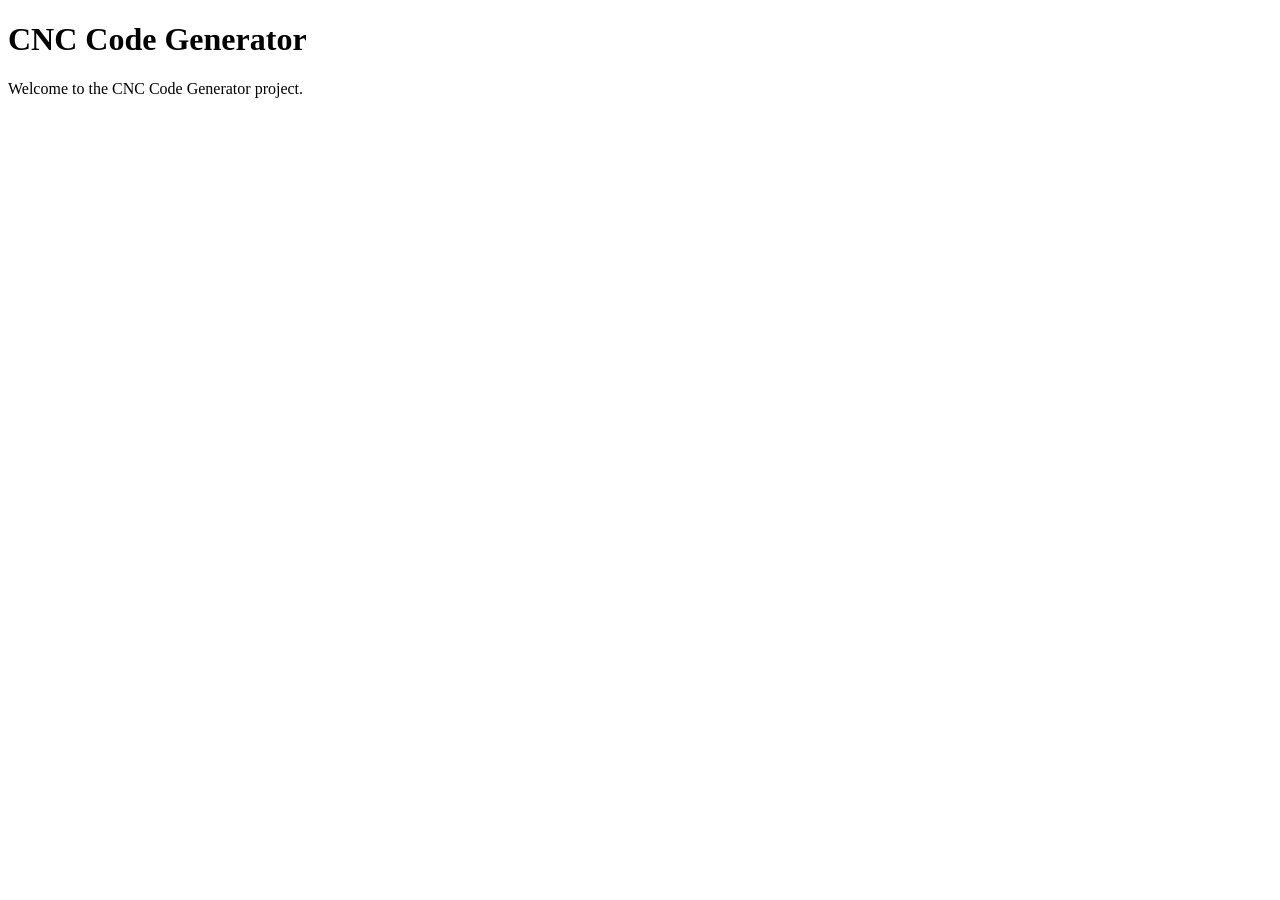
==== frontend/index.html @ b44f58f9 "Create index.html" ====
<!DOCTYPE html>
<html lang="en">
<head>
    <meta charset="UTF-8">
    <meta name="viewport" content="width=device-width, initial-scale=1.0">
    <title>CNC Code Generator</title>
</head>
<body>
    <h1>CNC Code Generator</h1>
    <p>Welcome to the CNC Code Generator project.</p>
</body>
</html>
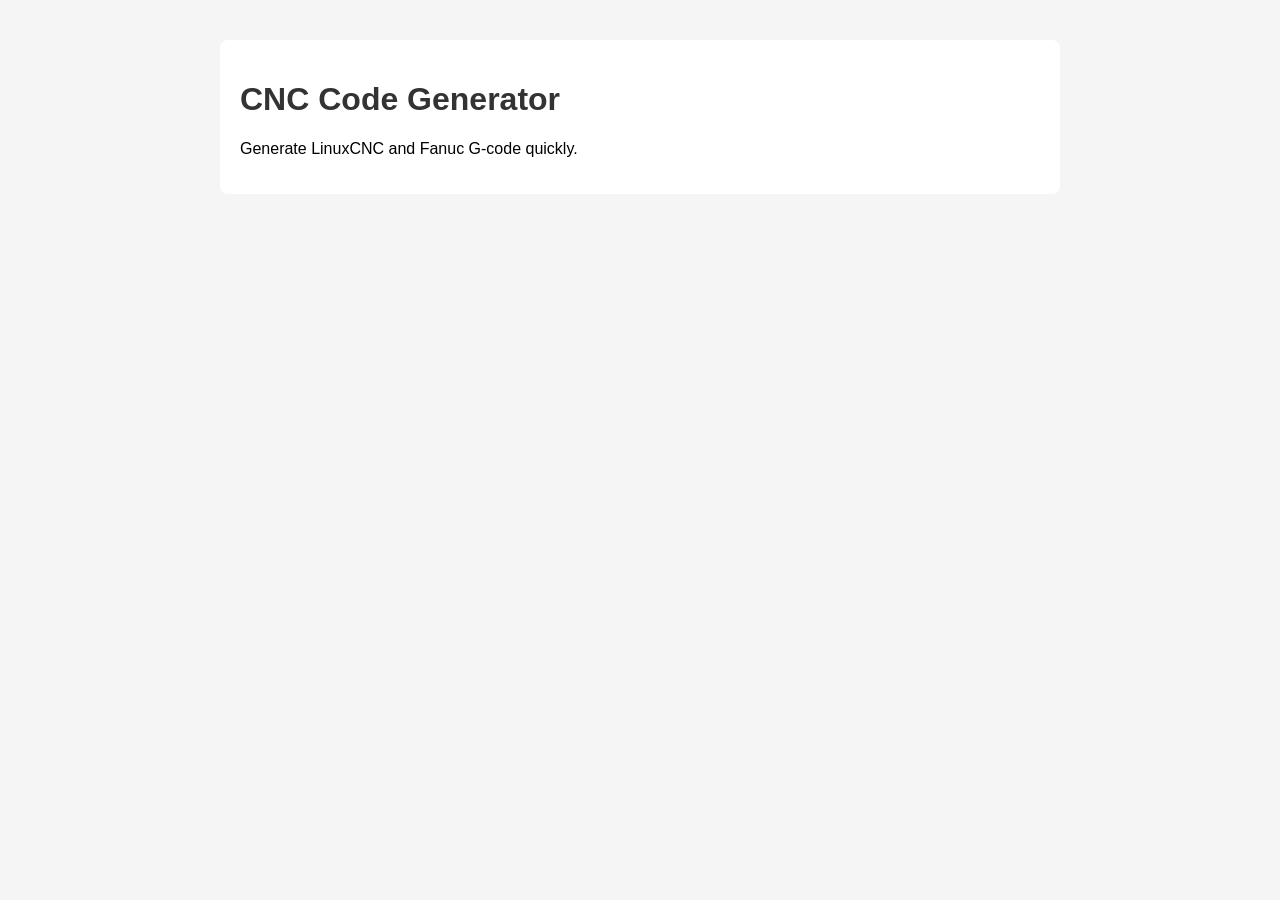
==== commit 38030112: "Update index.html" ====
--- a/frontend/index.html
+++ b/frontend/index.html
@@ -4,9 +4,16 @@
     <meta charset="UTF-8">
     <meta name="viewport" content="width=device-width, initial-scale=1.0">
     <title>CNC Code Generator</title>
+    <link rel="stylesheet" href="style.css">
 </head>
 <body>
+
+<div class="container">
     <h1>CNC Code Generator</h1>
-    <p>Welcome to the CNC Code Generator project.</p>
+    <p>Generate LinuxCNC and Fanuc G-code quickly.</p>
+</div>
+
+<script src="app.js"></script>
+
 </body>
 </html>
--- a/frontend/style.css
+++ b/frontend/style.css
@@ -0,0 +1,17 @@
+body {
+    font-family: Arial, sans-serif;
+    margin: 40px;
+    background: #f5f5f5;
+}
+
+h1 {
+    color: #333;
+}
+
+.container {
+    max-width: 800px;
+    margin: auto;
+    background: white;
+    padding: 20px;
+    border-radius: 8px;
+}
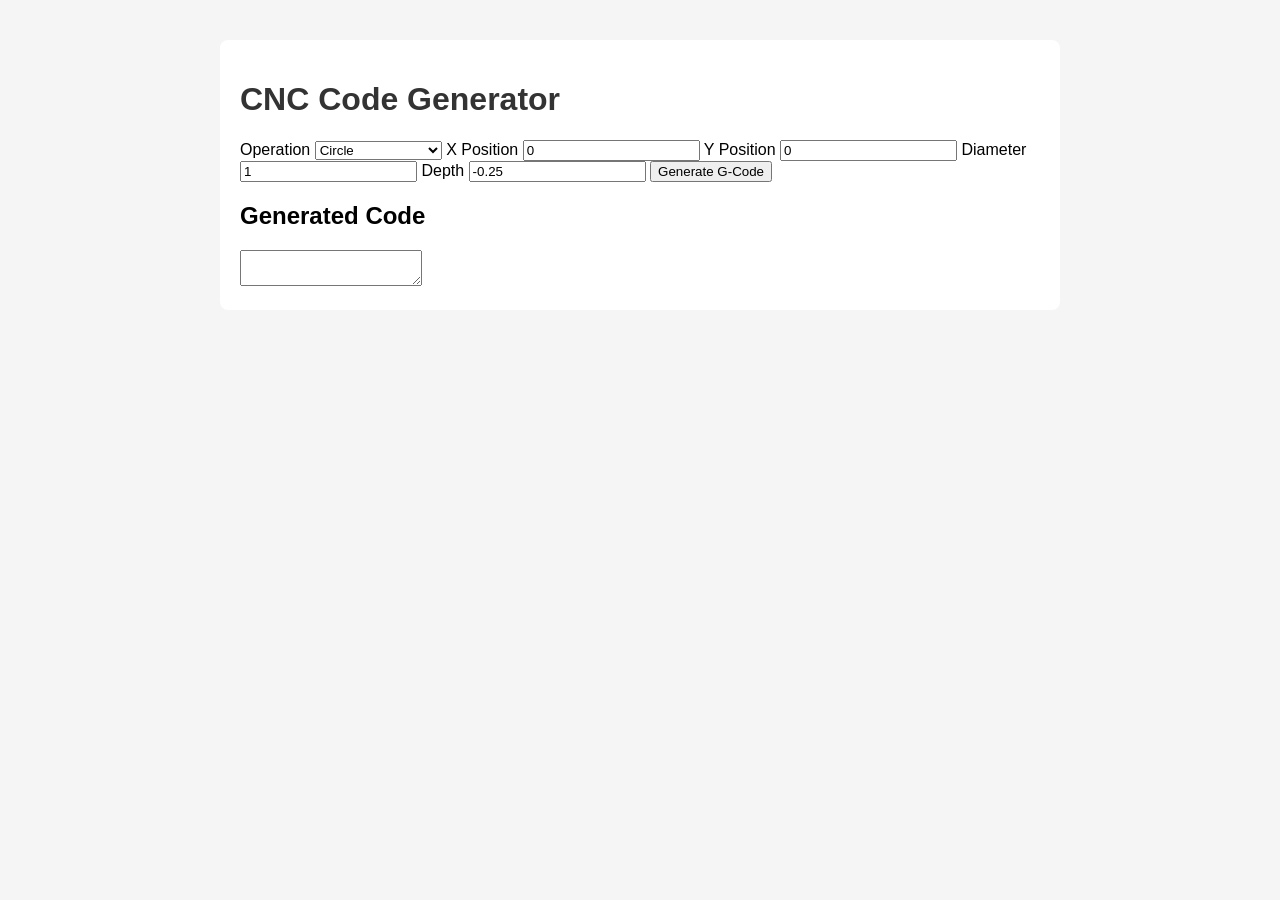
==== commit 127e3cab: "Update index.html" ====
--- a/frontend/index.html
+++ b/frontend/index.html
@@ -4,13 +4,44 @@
     <meta charset="UTF-8">
     <meta name="viewport" content="width=device-width, initial-scale=1.0">
     <title>CNC Code Generator</title>
+
     <link rel="stylesheet" href="style.css">
 </head>
+
 <body>
 
 <div class="container">
+
     <h1>CNC Code Generator</h1>
-    <p>Generate LinuxCNC and Fanuc G-code quickly.</p>
+
+    <label>Operation</label>
+    <select id="operation">
+        <option>Circle</option>
+        <option>Rectangle Pocket</option>
+        <option>Drilling</option>
+        <option>Facing</option>
+    </select>
+
+    <label>X Position</label>
+    <input type="number" id="x" value="0">
+
+    <label>Y Position</label>
+    <input type="number" id="y" value="0">
+
+    <label>Diameter</label>
+    <input type="number" id="diameter" value="1">
+
+    <label>Depth</label>
+    <input type="number" id="depth" value="-0.25">
+
+    <button onclick="generateCode()">
+        Generate G-Code
+    </button>
+
+    <h2>Generated Code</h2>
+
+    <textarea id="output"></textarea>
+
 </div>
 
 <script src="app.js"></script>
